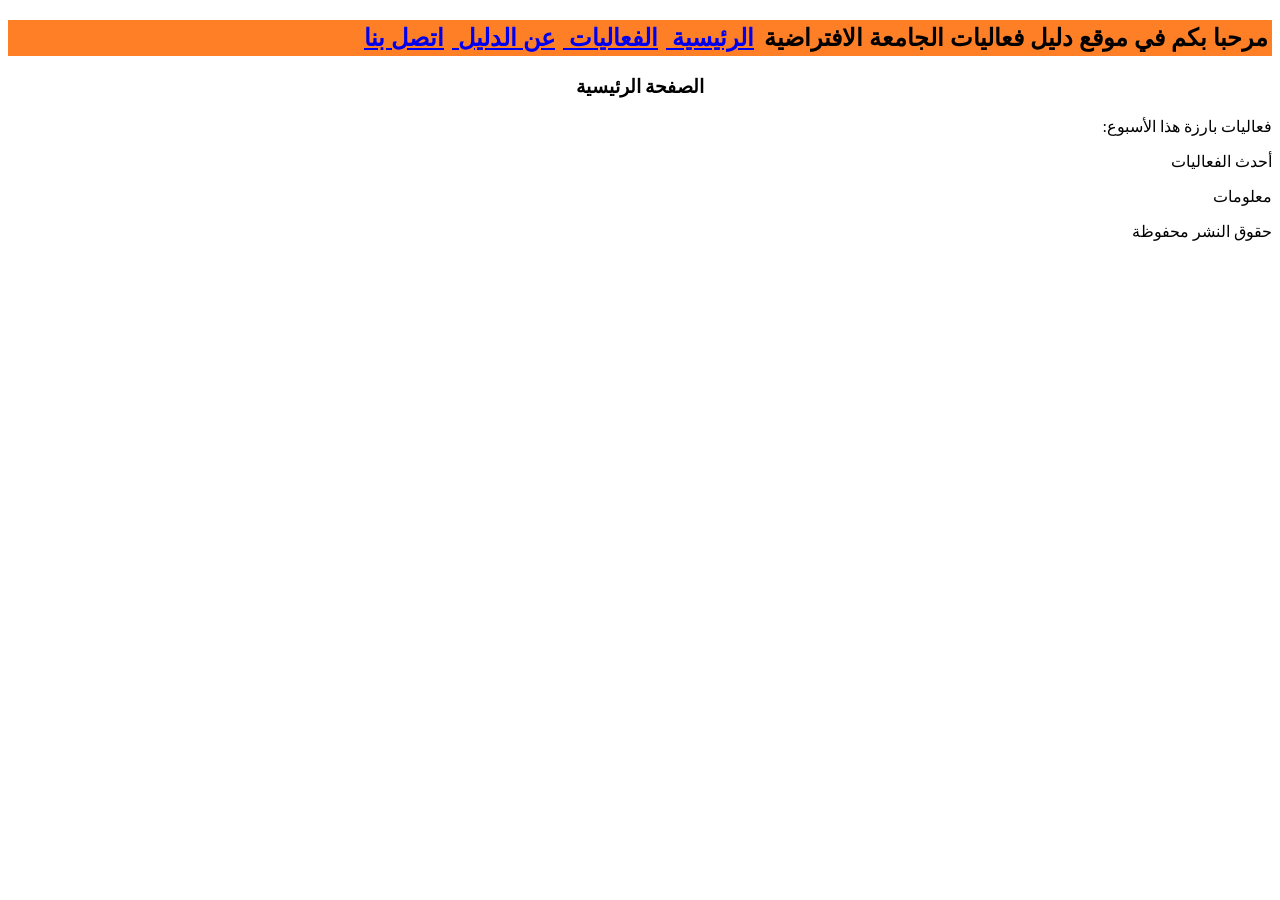
==== index.html @ 29a0742b "Update index.html" ====
<!DOCTYPE html>
<html xmlns = "http://www.w3.org/1999/xhtml">
  <head> <title> دليل فعاليات الجامعة الافتراضية </title>
  <link rel = "stylesheet" type = "text/css"
href = "style/main.css"/>
 </head>
  <body>
  <header>
    <h2> مرحبا بكم في موقع دليل فعاليات الجامعة الافتراضية
    <a href ="index.html">الرئيسية </a><a href ="_events.html">الفعاليات </a><a href ="about.html">عن الدليل </a><a href ="contact.html">اتصل بنا </a>
    </h2></header>
    <h3>الصفحة الرئيسية</h3>
    <p>:فعاليات بارزة هذا الأسبوع<br /></p>
    <p></p>
    <p>أحدث الفعاليات</p>
    <p>معلومات</p>
    <footer> حقوق النشر محفوظة</footer>
  </body>
</html>
---- style/main.css ----
﻿body
{
    text-align:right
}
h2
{
    background-image: url(images/logo.jpg);
    padding: 4px;
}
h3
{
    text-align:center
}
a
{
    padding: 4px;   
}
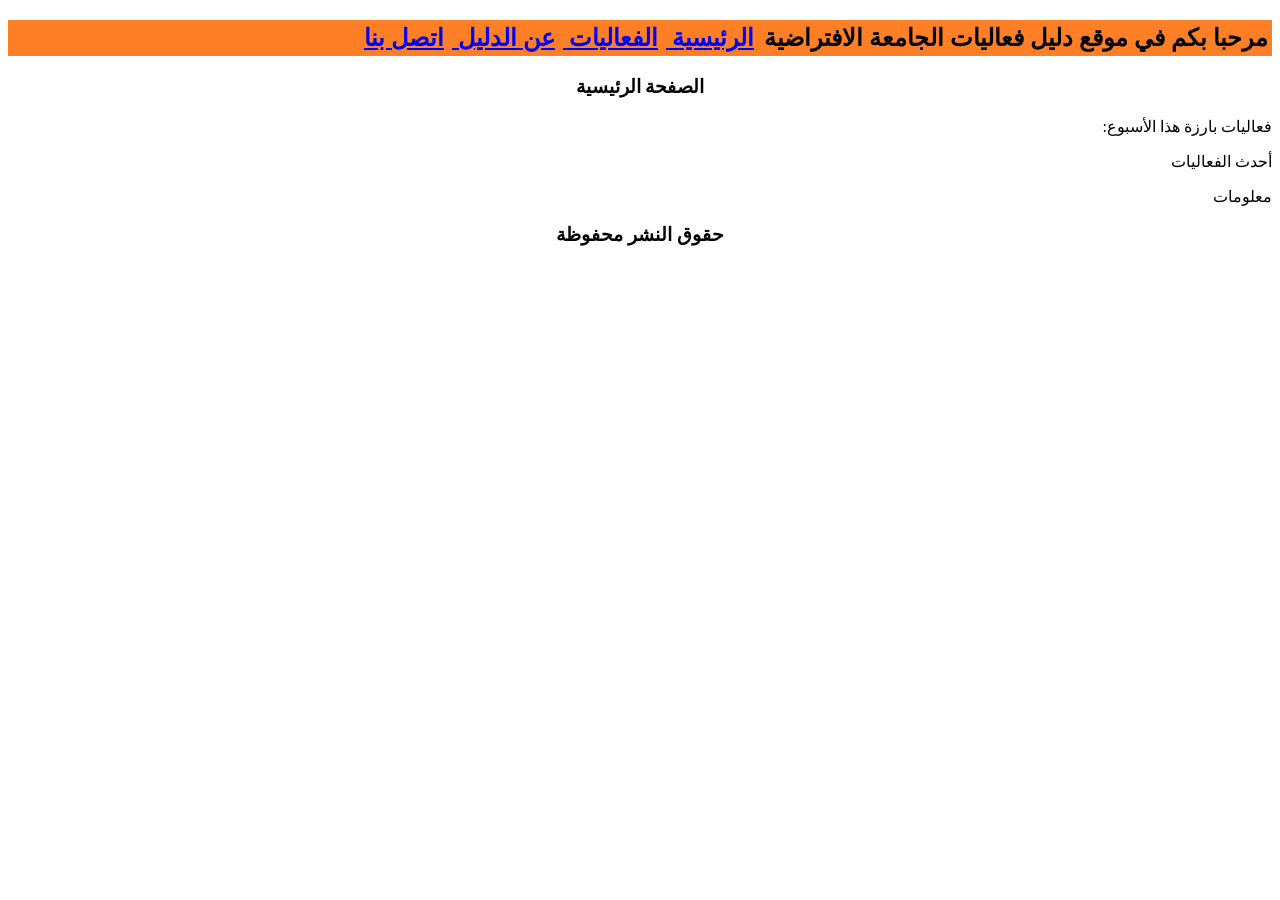
==== commit 35da650a: "edit the footer" ====
--- a/index.html
+++ b/index.html
@@ -7,13 +7,13 @@
   <body>
   <header>
     <h2> مرحبا بكم في موقع دليل فعاليات الجامعة الافتراضية
-    <a href ="index.html">الرئيسية </a><a href ="_events.html">الفعاليات </a><a href ="about.html">عن الدليل </a><a href ="contact.html">اتصل بنا </a>
+    <a href ="index.html">الرئيسية </a><a href ="events.html">الفعاليات </a><a href ="about.html">عن الدليل </a><a href ="contact.html">اتصل بنا </a>
     </h2></header>
     <h3>الصفحة الرئيسية</h3>
     <p>:فعاليات بارزة هذا الأسبوع<br /></p>
     <p></p>
     <p>أحدث الفعاليات</p>
     <p>معلومات</p>
-    <footer> حقوق النشر محفوظة</footer>
+    <h3> حقوق النشر محفوظة</h3>
   </body>
 </html>
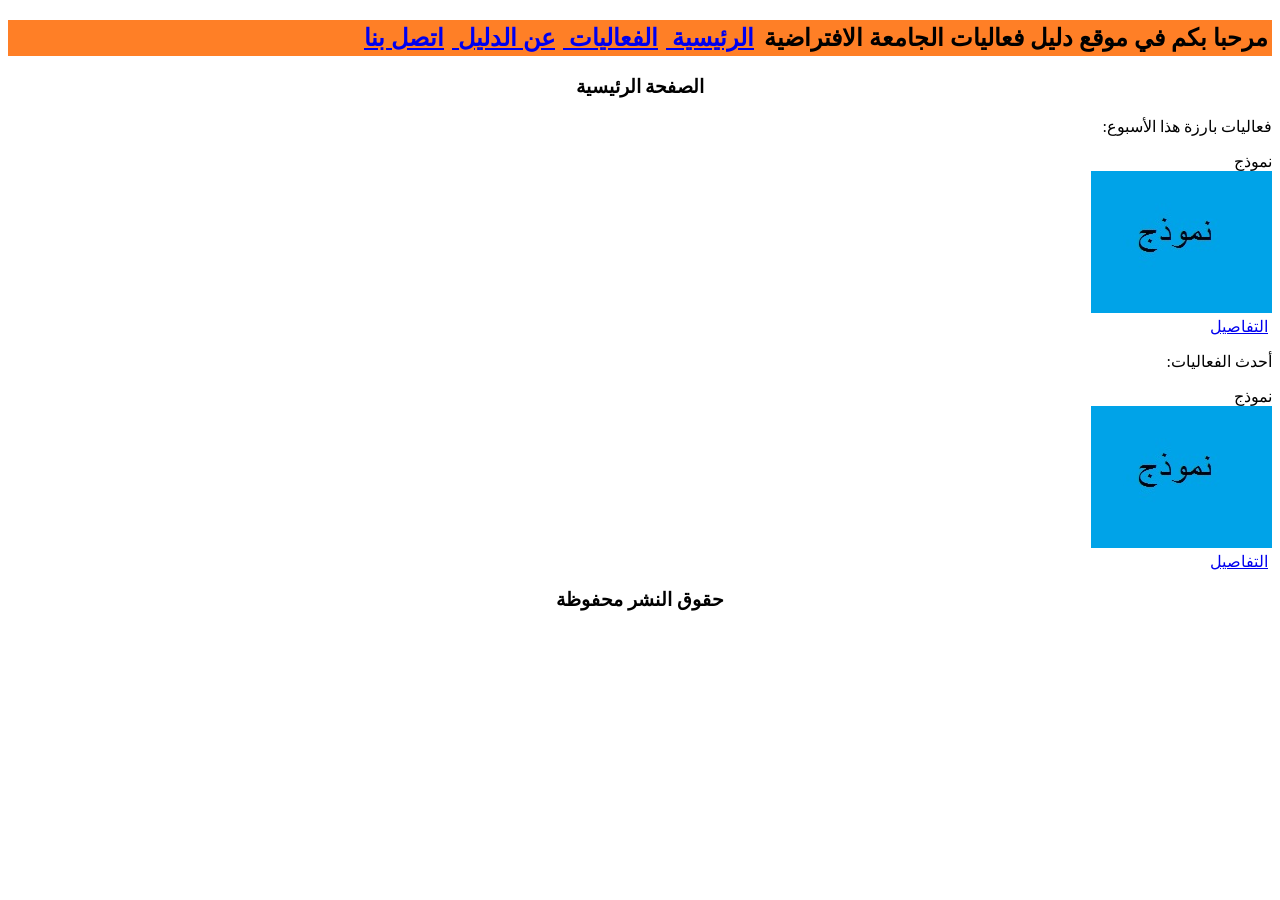
==== commit dc1a297b: "final adjustment" ====
--- a/index.html
+++ b/index.html
@@ -11,9 +11,9 @@
     </h2></header>
     <h3>الصفحة الرئيسية</h3>
     <p>:فعاليات بارزة هذا الأسبوع<br /></p>
-    <p></p>
-    <p>أحدث الفعاليات</p>
-    <p>معلومات</p>
+    <p><ul style = "list-style-type: none"><li>نموذج</li><li><img src = "style/images/sample.jpg" alt = "نموذج" /></li><li><a href ="event.html">التفاصيل</a></li></ul></p>
+    <p>:أحدث الفعاليات</p>
+    <p><ul style = "list-style-type: none"><li>نموذج</li><li><img src = "style/images/sample.jpg" alt = "نموذج" /></li><li><a href ="event.html">التفاصيل</a></li></ul></p>
     <h3> حقوق النشر محفوظة</h3>
   </body>
 </html>
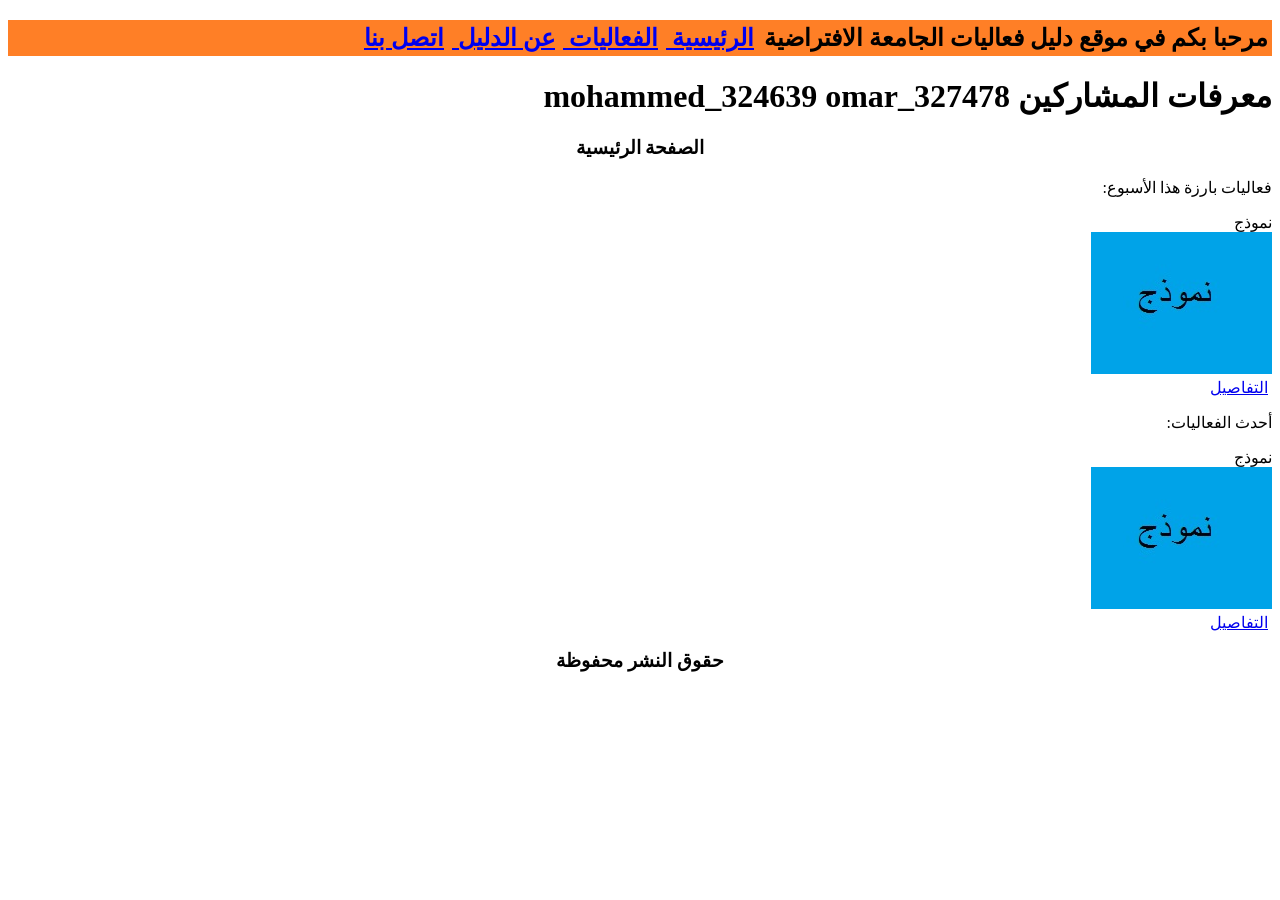
==== commit b80d8845: "Add names" ====
--- a/index.html
+++ b/index.html
@@ -5,10 +5,10 @@
 href = "style/main.css"/>
  </head>
   <body>
-  <header>
     <h2> مرحبا بكم في موقع دليل فعاليات الجامعة الافتراضية
     <a href ="index.html">الرئيسية </a><a href ="events.html">الفعاليات </a><a href ="about.html">عن الدليل </a><a href ="contact.html">اتصل بنا </a>
-    </h2></header>
+    </h2>
+    <h1>  mohammed_324639 omar_327478 معرفات المشاركين </h1>
     <h3>الصفحة الرئيسية</h3>
     <p>:فعاليات بارزة هذا الأسبوع<br /></p>
     <p><ul style = "list-style-type: none"><li>نموذج</li><li><img src = "style/images/sample.jpg" alt = "نموذج" /></li><li><a href ="event.html">التفاصيل</a></li></ul></p>
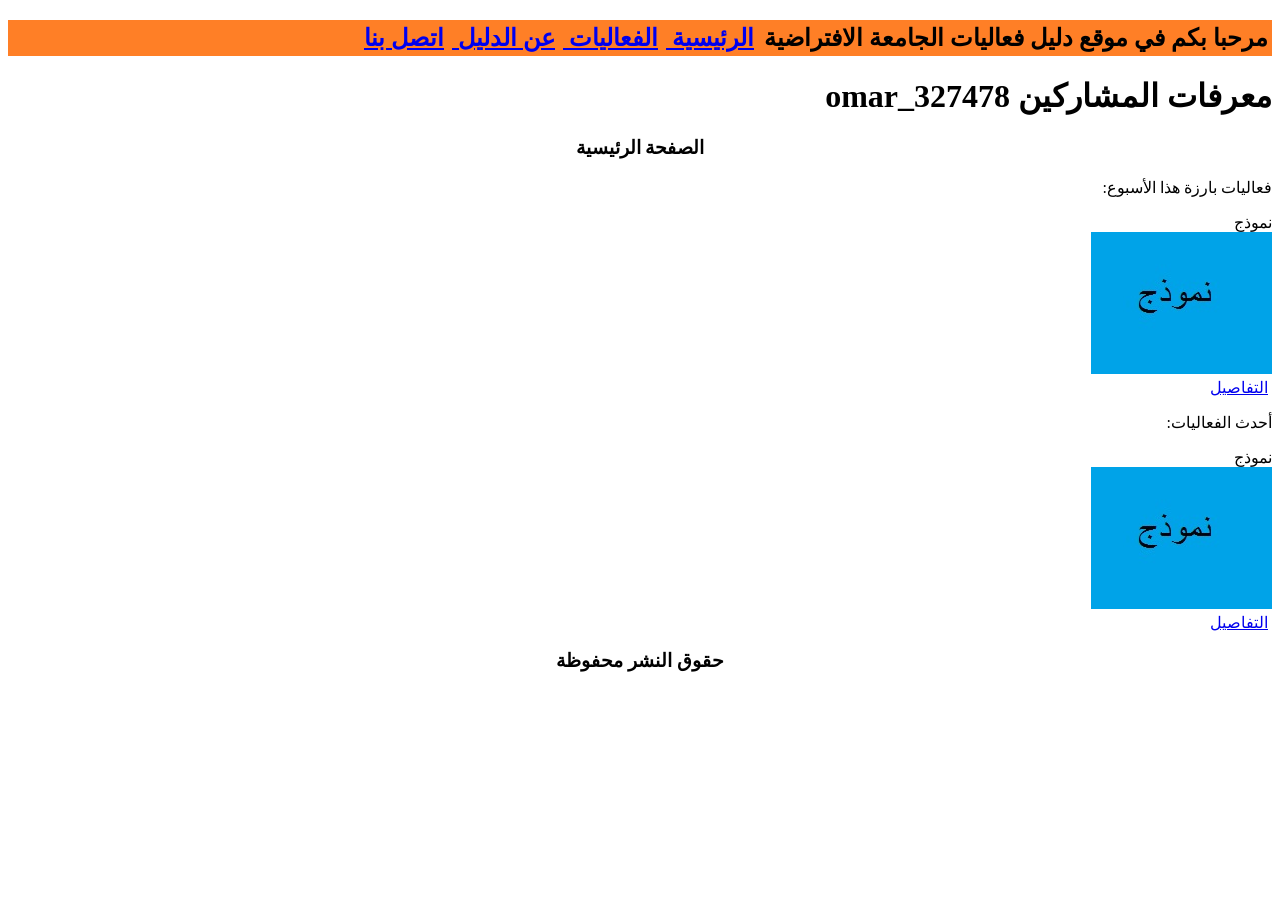
==== commit be23a33c: "Update index.html" ====
--- a/index.html
+++ b/index.html
@@ -8,7 +8,7 @@
     <h2> مرحبا بكم في موقع دليل فعاليات الجامعة الافتراضية
     <a href ="index.html">الرئيسية </a><a href ="events.html">الفعاليات </a><a href ="about.html">عن الدليل </a><a href ="contact.html">اتصل بنا </a>
     </h2>
-    <h1>  mohammed_324639 omar_327478 معرفات المشاركين </h1>
+    <h1>  omar_327478 معرفات المشاركين </h1>
     <h3>الصفحة الرئيسية</h3>
     <p>:فعاليات بارزة هذا الأسبوع<br /></p>
     <p><ul style = "list-style-type: none"><li>نموذج</li><li><img src = "style/images/sample.jpg" alt = "نموذج" /></li><li><a href ="event.html">التفاصيل</a></li></ul></p>
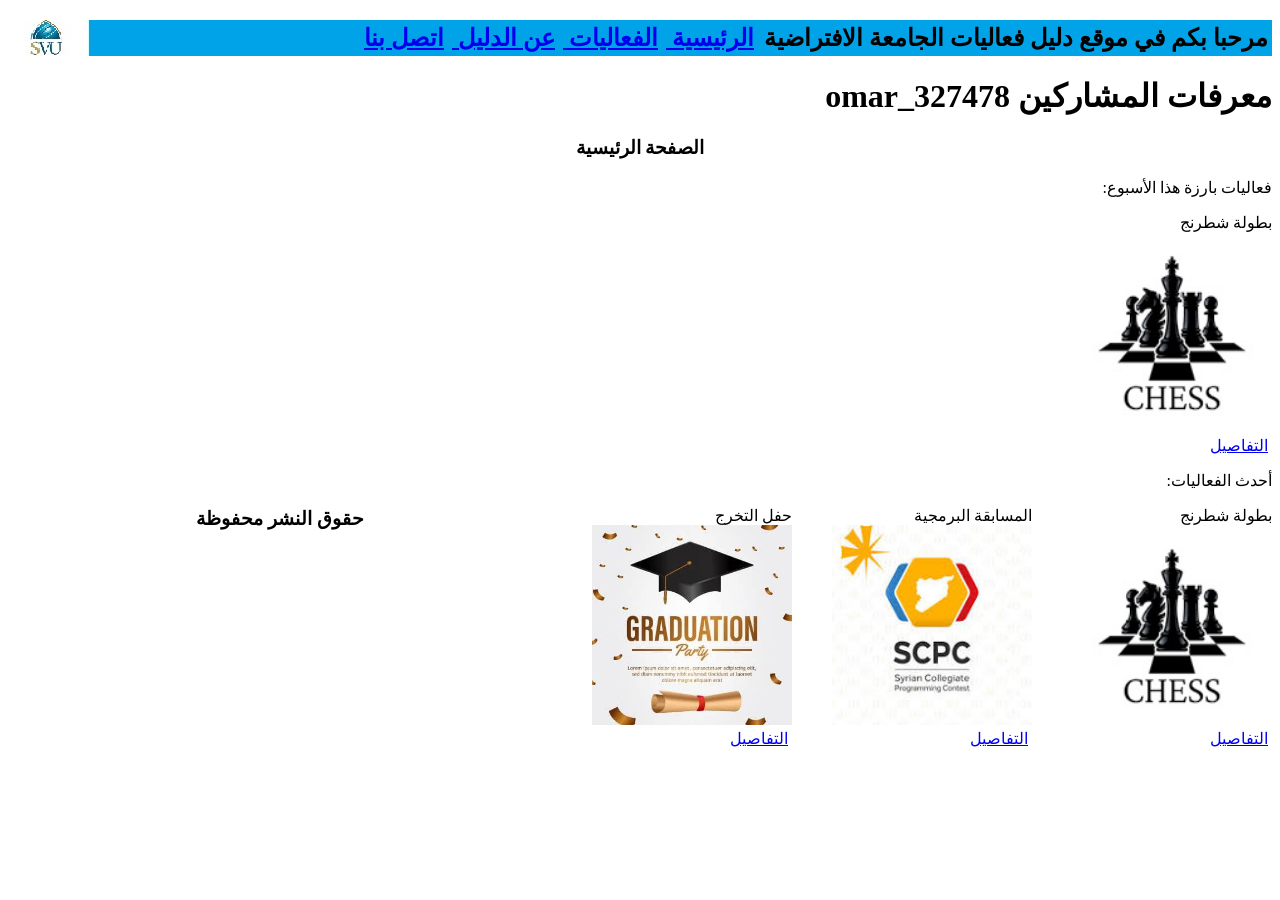
==== commit 6c887f66: "Update the project" ====
--- a/index.html
+++ b/index.html
@@ -11,9 +11,12 @@
     <h1>  omar_327478 معرفات المشاركين </h1>
     <h3>الصفحة الرئيسية</h3>
     <p>:فعاليات بارزة هذا الأسبوع<br /></p>
-    <p><ul style = "list-style-type: none"><li>نموذج</li><li><img src = "style/images/sample.jpg" alt = "نموذج" /></li><li><a href ="event.html">التفاصيل</a></li></ul></p>
+    <p><ul><li>بطولة شطرنج</li><li><img src = "style/images/chess.jpg" alt = "chess" /></li><li><a href ="event.html">التفاصيل</a></li></ul></p>
     <p>:أحدث الفعاليات</p>
-    <p><ul style = "list-style-type: none"><li>نموذج</li><li><img src = "style/images/sample.jpg" alt = "نموذج" /></li><li><a href ="event.html">التفاصيل</a></li></ul></p>
+    <p><ul><li style = "float: right"><ul><li>بطولة شطرنج</li><li><img src = "style/images/chess.jpg" alt = "chess" /></li><li><a href ="event.html">التفاصيل</a></li></ul></li>
+    <li style = "float: right"><ul><li>المسابقة البرمجية</li><li><img src = "style/images/SCPC.jpg" alt = "SCPC" /></li><li><a href ="event.html">التفاصيل</a></li></ul></li>
+    <li style = "float: right"><ul><li>حفل التخرج</li><li><img src = "style/images/تخرج.jpg" alt = "تخرج" /></li><li><a href ="event.html">التفاصيل</a></li></ul></li>
+    </ul></p>
     <h3> حقوق النشر محفوظة</h3>
-  </body>
+    </body>
 </html>
--- a/style/main.css
+++ b/style/main.css
@@ -9,9 +9,18 @@
 }
 h3
 {
-    text-align:center
+    text-align:center;
 }
 a
 {
     padding: 4px;   
+}
+img
+{
+width: 200px;
+height: 200px;    
+}
+ul
+{
+    list-style-type: none;
 }
